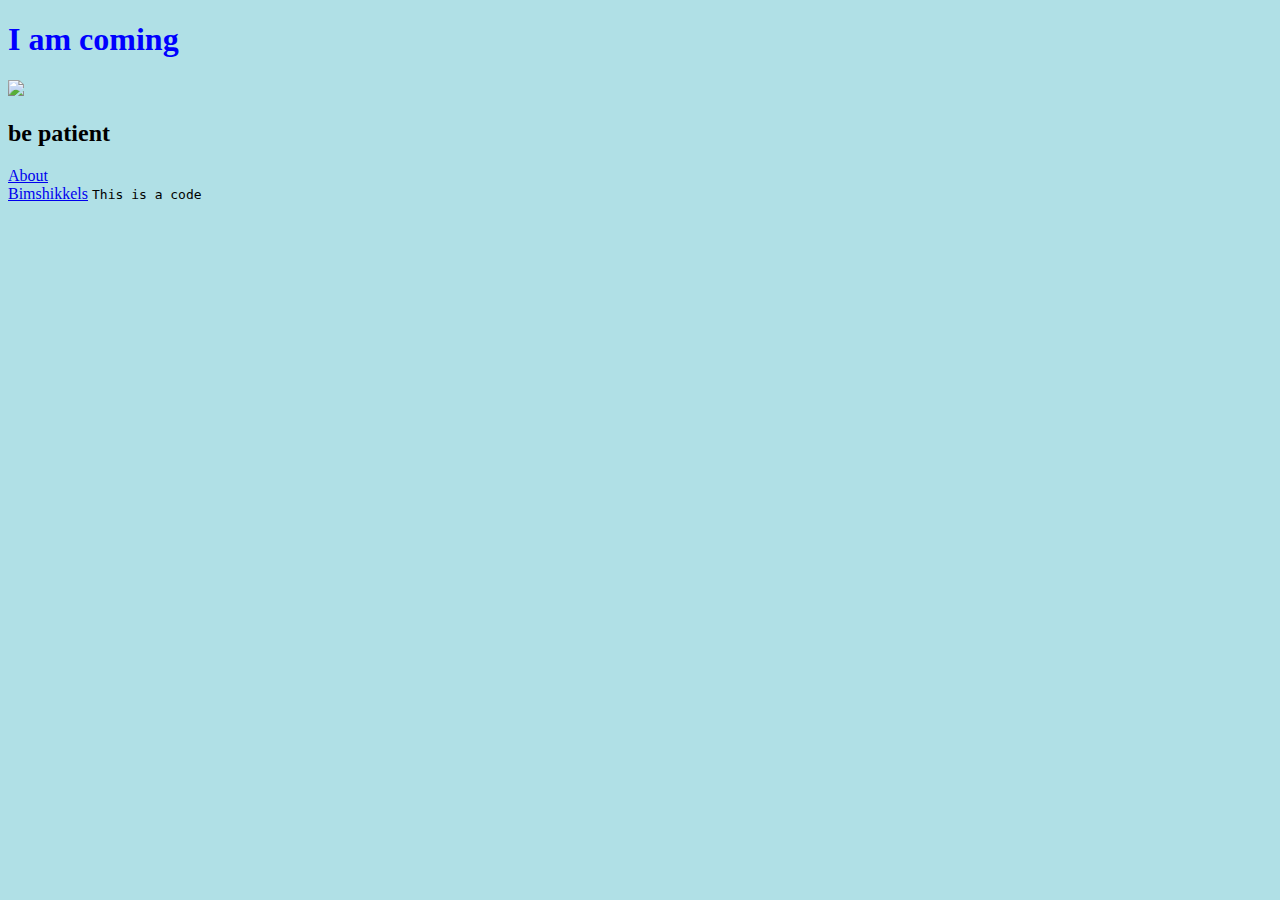
==== index.html @ 875ea913 "Update index.html" ====
<!DOCTYPE html>
<html>
<head>
  <link rel="stylesheet" href="style.css">
</head>
<body>

<h1>I am coming</h1>

  <img src=https://i.imgur.com/GTyuiqe.jpeg/>

  <h2>be patient</h2>

  <a href="https://seiden-design-labs.com/about">About</a>
  <br>
  <a href="https://seiden-design-labs.com/Bimshikk%20El-Ismo">Bimshikkels</a>

  <code> This is a code </code>

    
</div>

</body>
</html>
---- style.css ----
body {
  background-color: powderblue;
}
h1 {
  color: blue;
}
p {
  color: red;
}
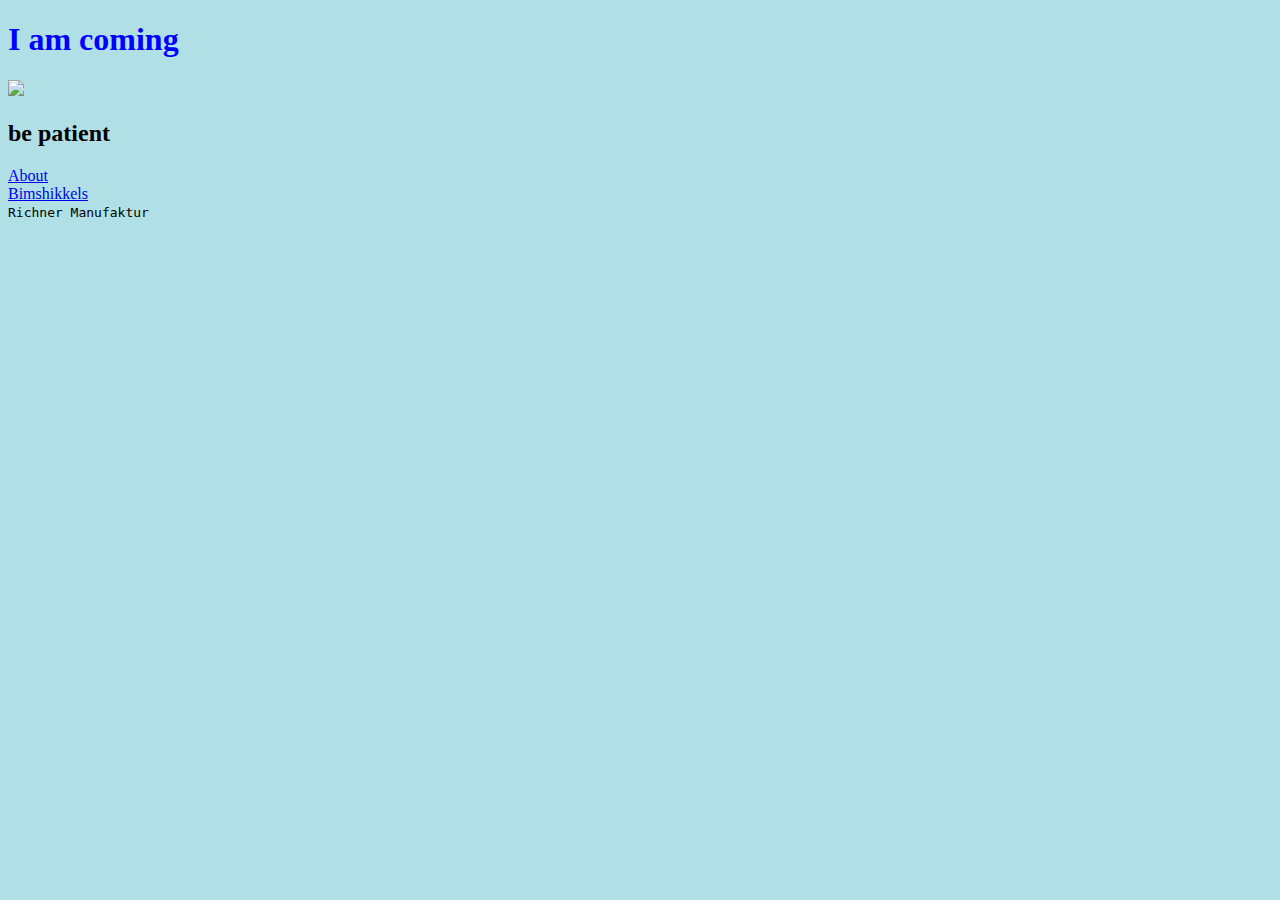
==== commit 8c57b903: "Update index.html" ====
--- a/index.html
+++ b/index.html
@@ -14,8 +14,8 @@
   <a href="https://seiden-design-labs.com/about">About</a>
   <br>
   <a href="https://seiden-design-labs.com/Bimshikk%20El-Ismo">Bimshikkels</a>
-
-  <code> This is a code </code>
+  <br>
+  <code> Richner Manufaktur  </code>
 
     
 </div>
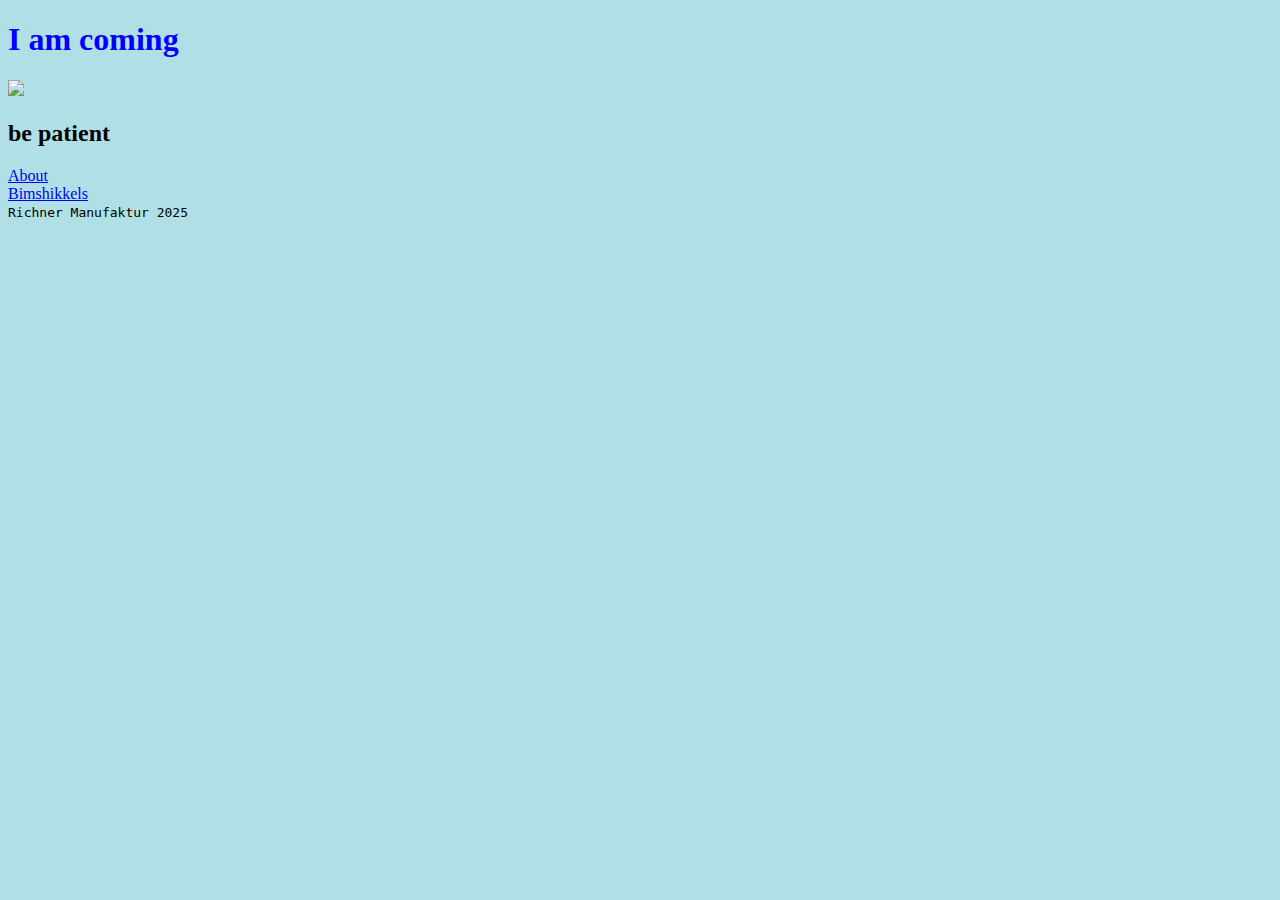
==== commit 75e598f9: "Update index.html" ====
--- a/index.html
+++ b/index.html
@@ -15,7 +15,7 @@
   <br>
   <a href="https://seiden-design-labs.com/Bimshikk%20El-Ismo">Bimshikkels</a>
   <br>
-  <code> Richner Manufaktur  </code>
+  <code> Richner Manufaktur 2025 </code>
 
     
 </div>
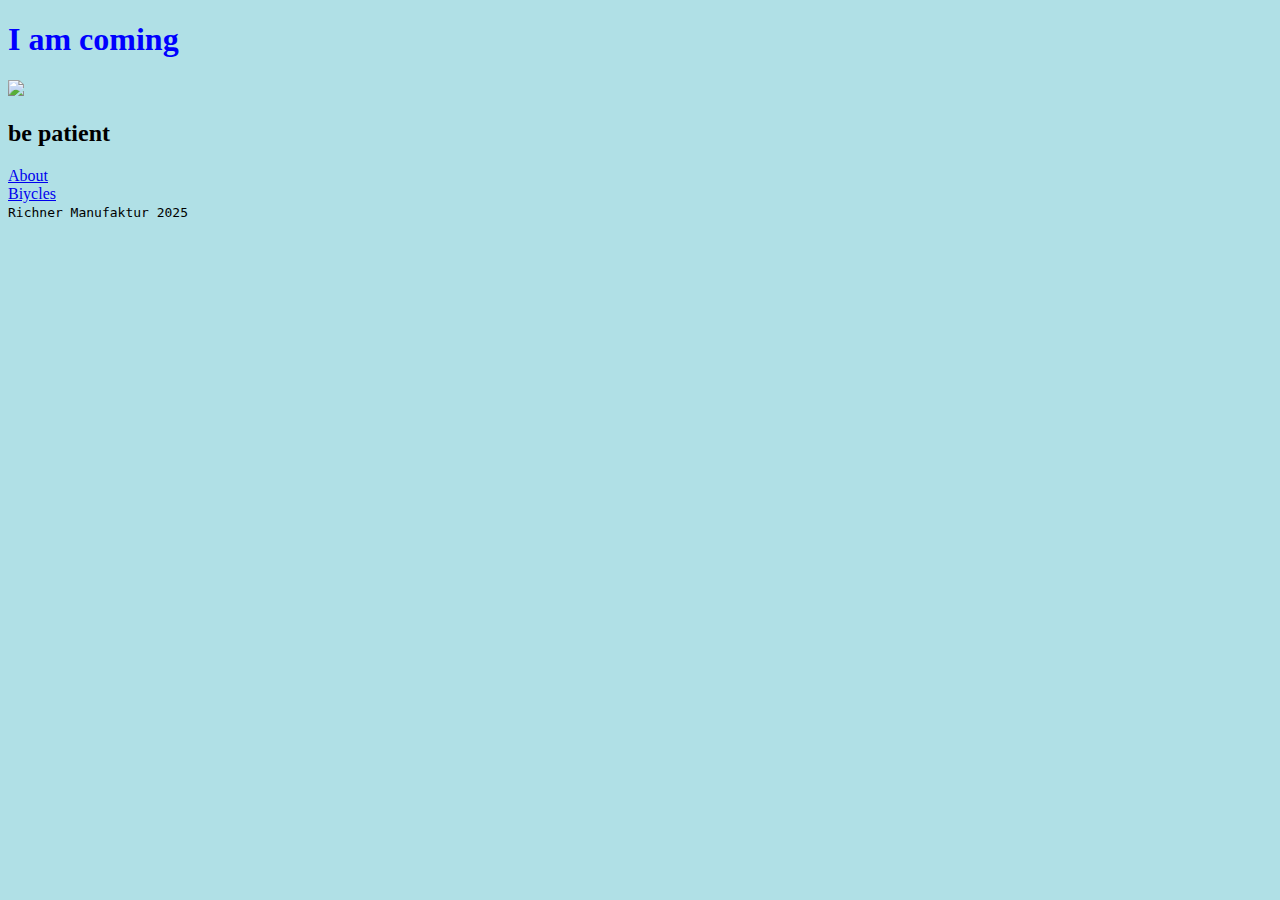
==== commit 0f63b98e: "Update index.html" ====
--- a/index.html
+++ b/index.html
@@ -13,7 +13,7 @@
 
   <a href="https://seiden-design-labs.com/about">About</a>
   <br>
-  <a href="https://seiden-design-labs.com/Bimshikk%20El-Ismo">Bimshikkels</a>
+  <a href="https://seiden-design-labs.com/bikes">Biycles</a>
   <br>
   <code> Richner Manufaktur 2025 </code>
 
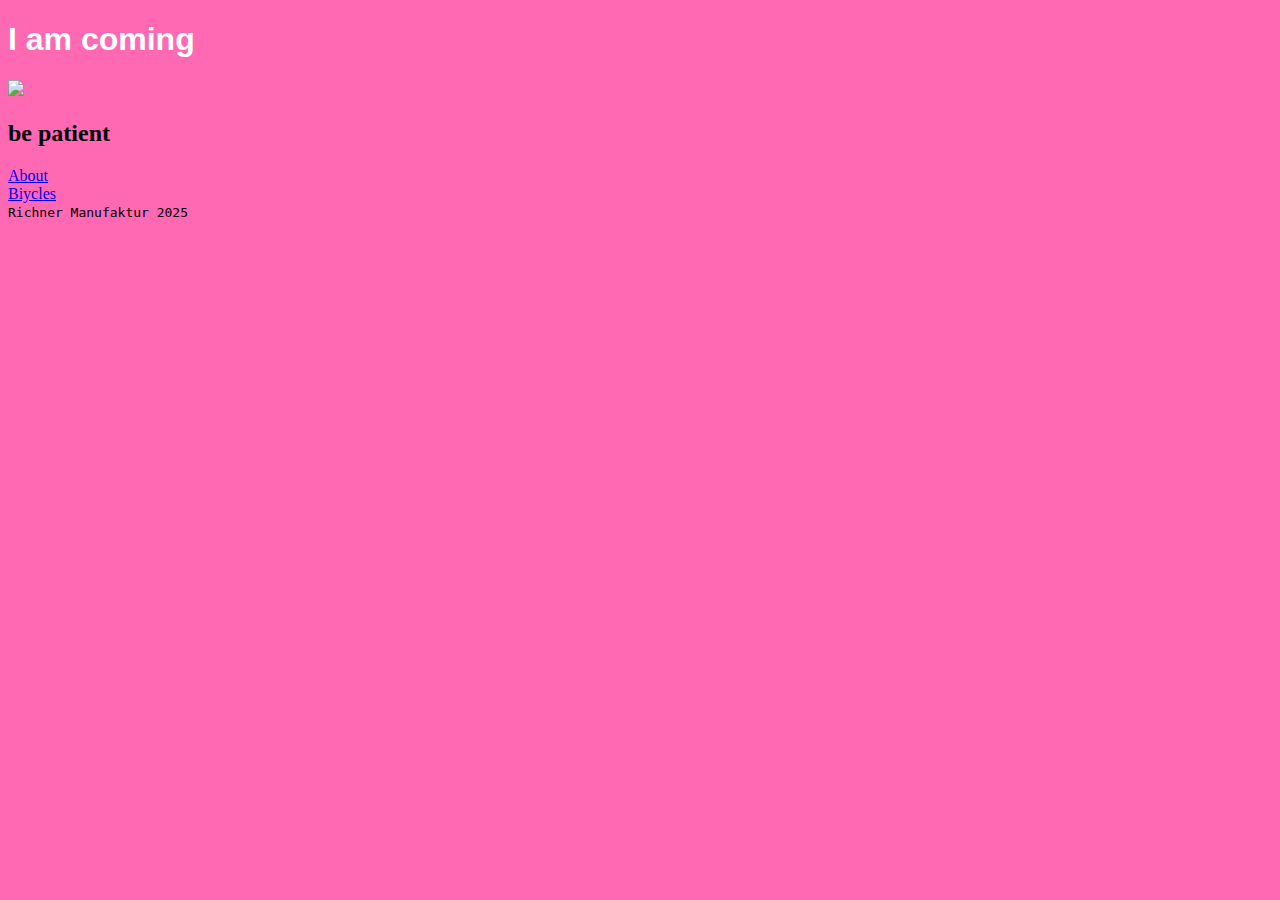
==== commit 7d4885a5: "Update index.html" ====
--- a/index.html
+++ b/index.html
@@ -1,7 +1,7 @@
 <!DOCTYPE html>
 <html>
 <head>
-  <link rel="stylesheet" href="style.css">
+  <link rel="stylesheet" href="styles.css">
 </head>
 <body>
 
--- a/styles.css
+++ b/styles.css
@@ -0,0 +1,11 @@
+body {
+  background-color: HotPink; /* Keep the vibrant background */
+}
+h1 {
+  color: White; /* High contrast for headings */
+  font-family: Arial, sans-serif;
+}
+p {
+  color: Black; /* High contrast for paragraphs */
+  font-family: Georgia, serif;
+}
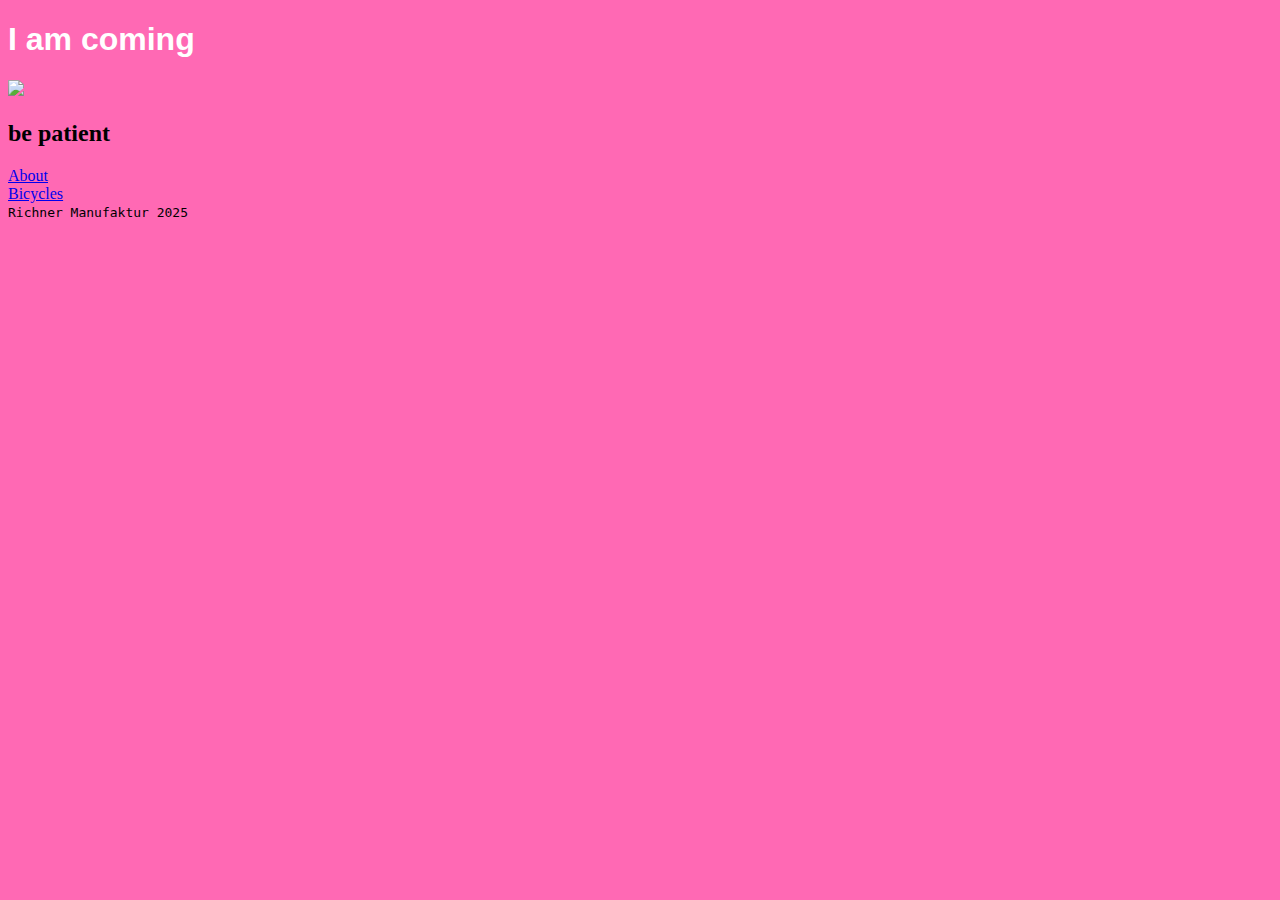
==== commit 2eb57e4b: "Update index.html" ====
--- a/index.html
+++ b/index.html
@@ -13,7 +13,7 @@
 
   <a href="https://seiden-design-labs.com/about">About</a>
   <br>
-  <a href="https://seiden-design-labs.com/bikes">Biycles</a>
+  <a href="https://seiden-design-labs.com/bikes">Bicycles</a>
   <br>
   <code> Richner Manufaktur 2025 </code>
 
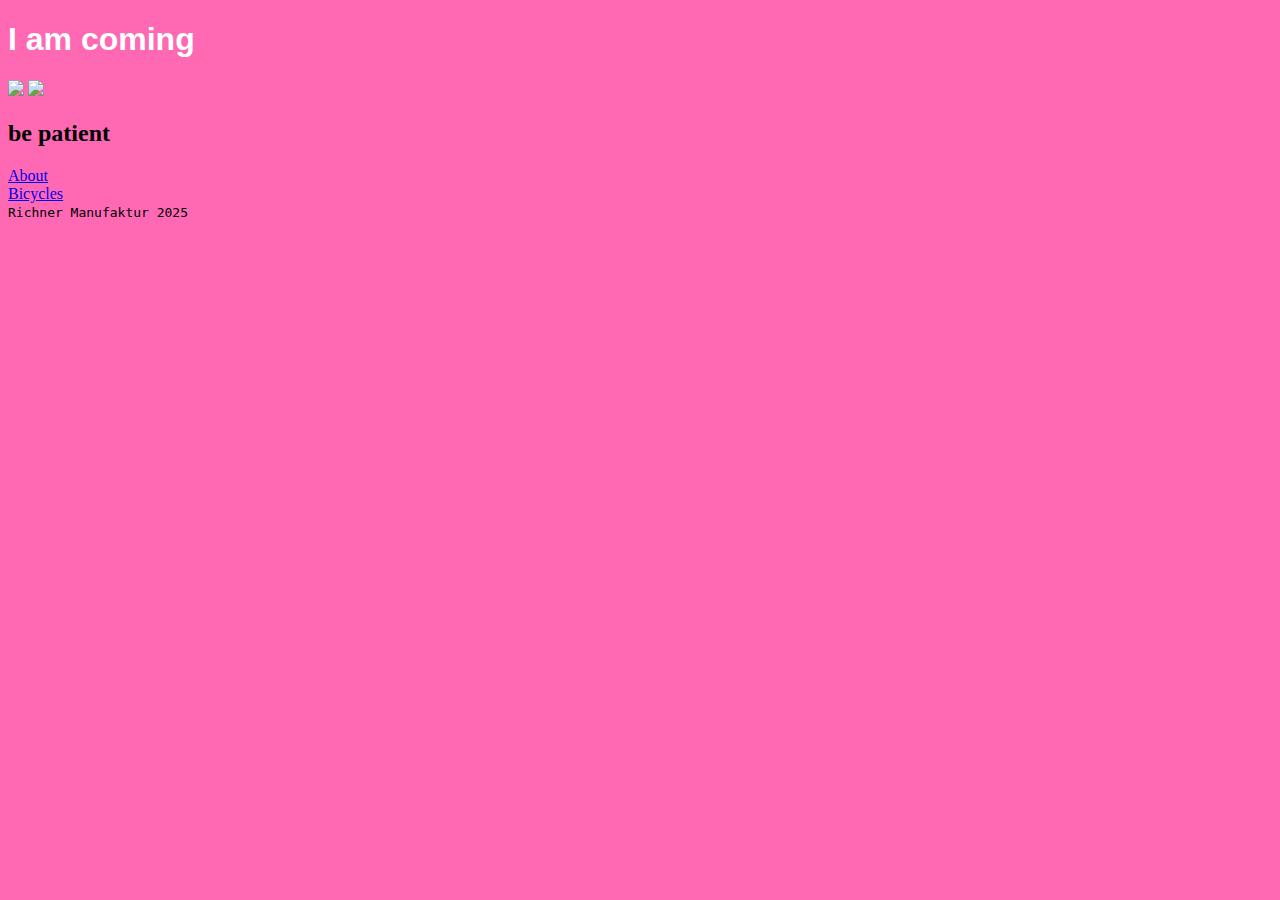
==== commit 7c08a9e5: "Update index.html" ====
--- a/index.html
+++ b/index.html
@@ -8,6 +8,7 @@
 <h1>I am coming</h1>
 
   <img src=https://i.imgur.com/GTyuiqe.jpeg/>
+  <img src=Artboard 4@4x (3).png/>
 
   <h2>be patient</h2>
 
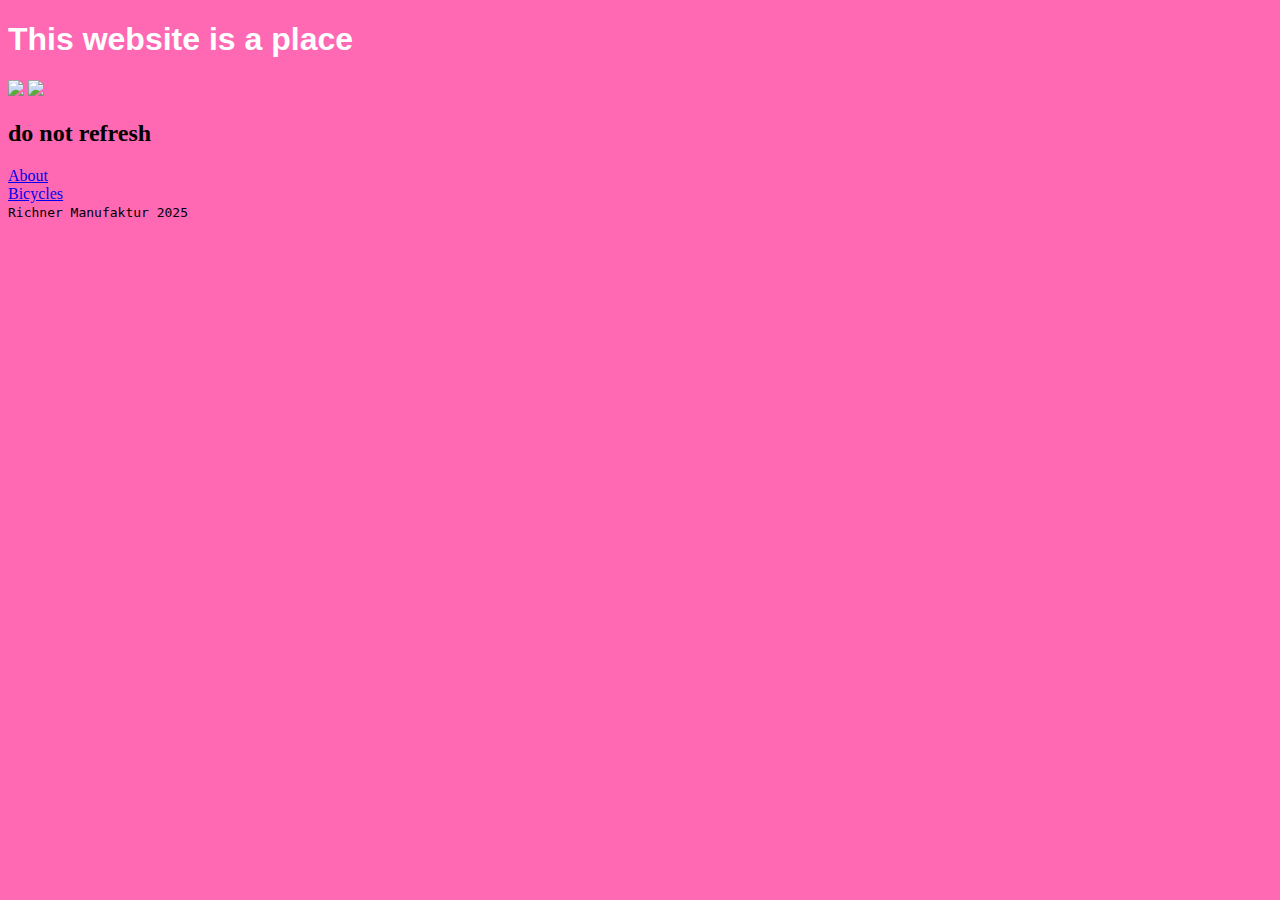
==== commit 0f8b3e07: "Update index.html" ====
--- a/index.html
+++ b/index.html
@@ -5,12 +5,12 @@
 </head>
 <body>
 
-<h1>I am coming</h1>
+<h1>This website is a place</h1>
 
   <img src=https://i.imgur.com/GTyuiqe.jpeg/>
   <img src=Artboard 4@4x (3).png/>
 
-  <h2>be patient</h2>
+  <h2>do not refresh</h2>
 
   <a href="https://seiden-design-labs.com/about">About</a>
   <br>
